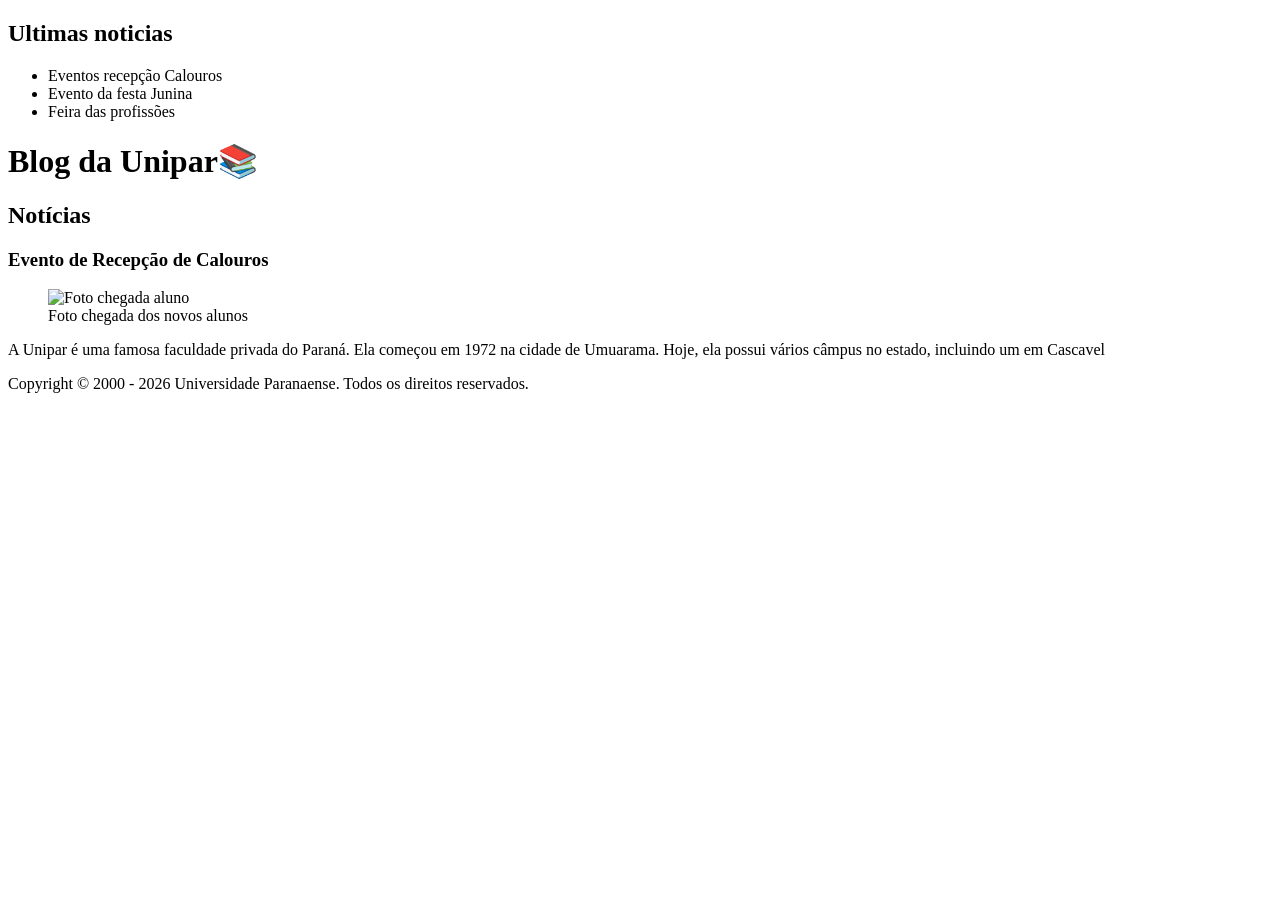
==== primeirobi/Aulas/Aula1/index.html @ b660da4b "Atualização" ====
<!DOCTYPE html>
<html lang="en">
<head>
    <meta charset="UTF-8">
    <meta name="viewport" content="width=device-width, initial-scale=1.0">
    <title>Exemplo Show!</title>
</head>
<body>
    <header>
        <nav>
        <a href="Home"></a>
        <a href="Sobre"></a>
        <a href="Contrato"></a>
        </nav>
    </header>
    <aside>
        <h2>Ultimas noticias</h2>
        <ul>
            <li>Eventos recepção Calouros</li>
            <li>Evento da festa Junina</li>
            <li>Feira das profissões</li>
        </ul>
    </aside> 
    <!-- aside é tipo sub título -->
    <main>
        <h1>Blog da Unipar📚</h1>
            <section>
                <h2>Notícias</h2>
                <article>
                    <h3>Evento de Recepção de Calouros</h3>
                    <figure>
                        <img width="1000" height="200" alt="Foto chegada aluno"
                        src="https://www.unipar.br/media/images/Banner.2e16d0ba.fill-1920x500.format-jpeg.jpegquality-80_ERgaZOx.jpg">
                        <figcaption> Foto chegada dos novos alunos</figcaption>
                    </figure>
                </article> 
                <!-- É um bloco fechado de conteúdo completo que pode existir sozinho. -->
            </section>
        <p>A Unipar é uma famosa faculdade privada do Paraná. Ela começou em 1972 na cidade de Umuarama. Hoje, ela
            possui vários câmpus no estado, incluindo um em Cascavel</p>
    </main>
    <footer> 
        <!-- footer rodapé -->
        <p>Copyright © 2000 - 2026 Universidade Paranaense. Todos os direitos reservados.</p>
    </footer>
</body>
</html>
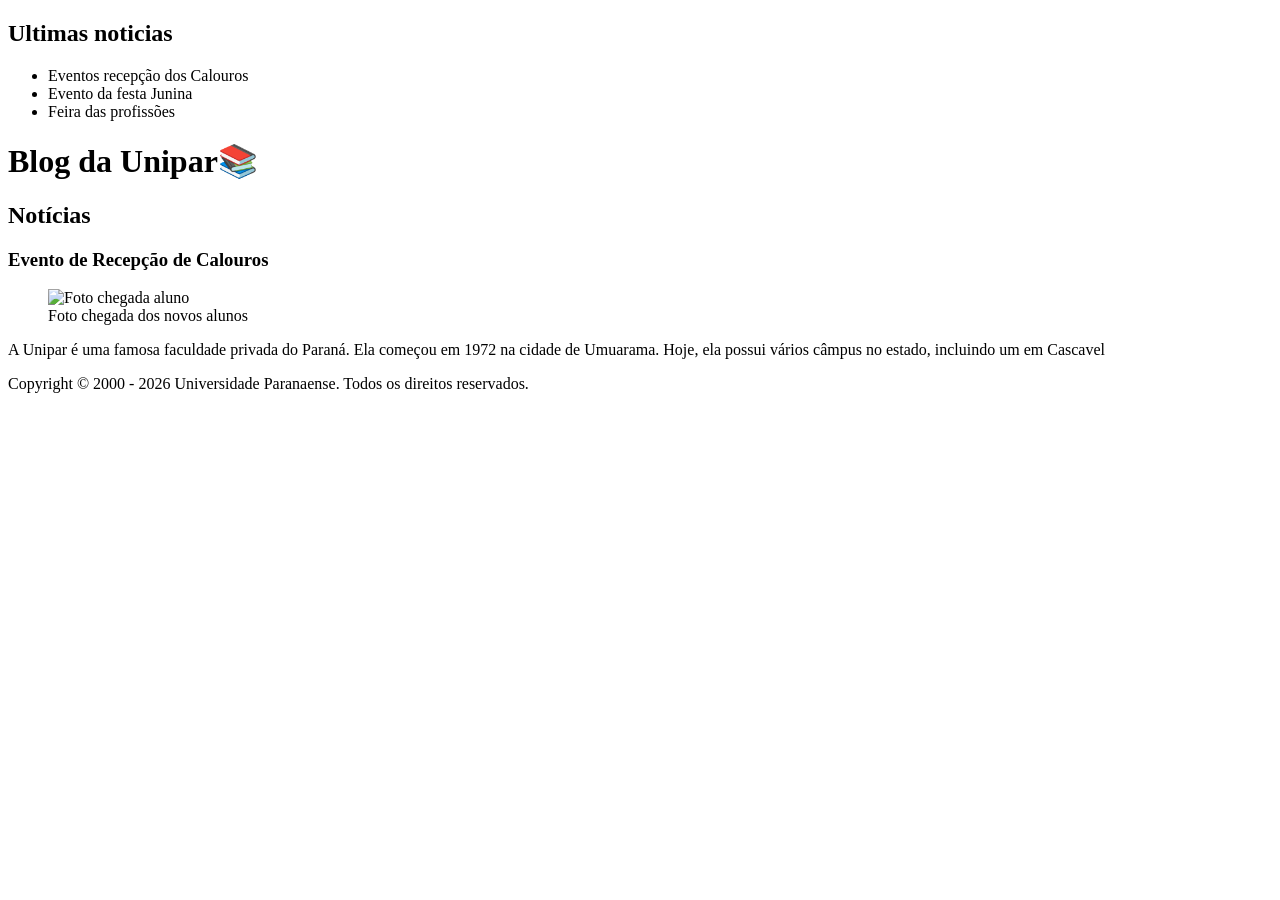
==== commit d62bd603: "Adiciona atividades e aulas do frontend" ====
--- a/primeirobi/Aulas/Aula1/index.html
+++ b/primeirobi/Aulas/Aula1/index.html
@@ -16,7 +16,7 @@
     <aside>
         <h2>Ultimas noticias</h2>
         <ul>
-            <li>Eventos recepção Calouros</li>
+            <li>Eventos recepção dos Calouros</li>
             <li>Evento da festa Junina</li>
             <li>Feira das profissões</li>
         </ul>
